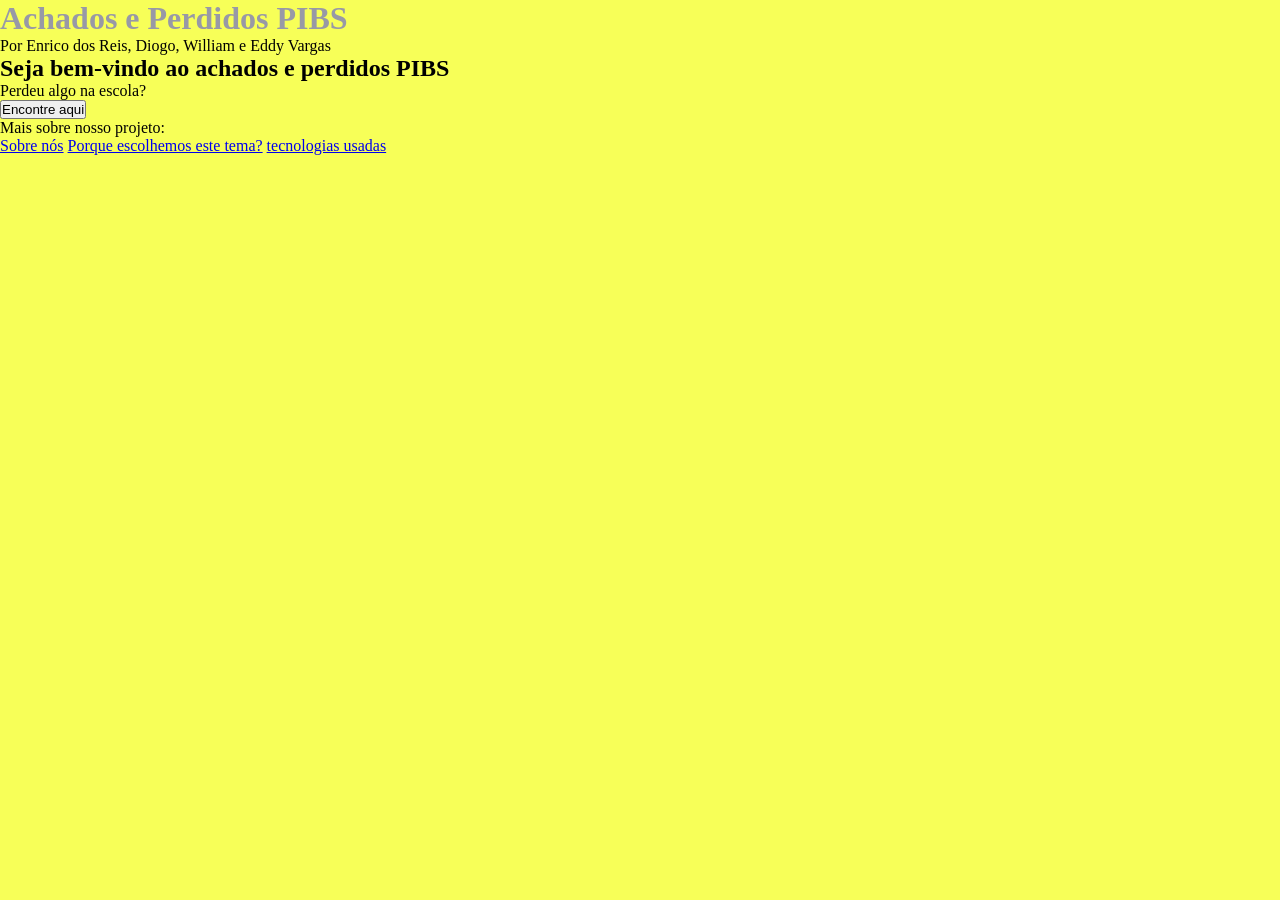
==== index.html @ ec010872 "Site começado de fato" ====
<!DOCTYPE html>
<html lang="pt-br">

<head>
    <meta charset="UTF-8">
    <meta name="viewport" content="width=device-width, initial-scale=1.0">
    <link rel="stylesheet" href="./style.css">
    <title>Document</title>
</head>

<body>
    <header>
        <h1>Achados e Perdidos PIBS</h1>
        <p>Por Enrico dos Reis, Diogo, William e Eddy Vargas</p>
    </header>
    <main>
        <h2>Seja bem-vindo ao achados e perdidos PIBS</h2>
        <p>Perdeu algo na escola?</p>
        <a href=""><input type="button" value="Encontre aqui"></a>
    </main>
    <footer>
        <p>Mais sobre nosso projeto:</p>
        <nav>
            <a href="./sobre.html">Sobre nós</a>
            <a href="./sobre.html">Porque escolhemos este tema?</a>
            <a href="./sobre.html">tecnologias usadas</a>
        </nav>
    </footer>
</body>

</html>
---- style.css ----
/* Cores:
#9899A6 Lavander grey
#02CF54 Malachite
#F7FF58 Canary Yellow
#FF934F Tangerine dream
#718F94 Slate grey
*/

* {
    box-sizing: border-box;
    margin: 0%;
    padding: 0%;
}

body {
    background-color: #F7FF58;
}

h1 {
    color: #9899A6
}
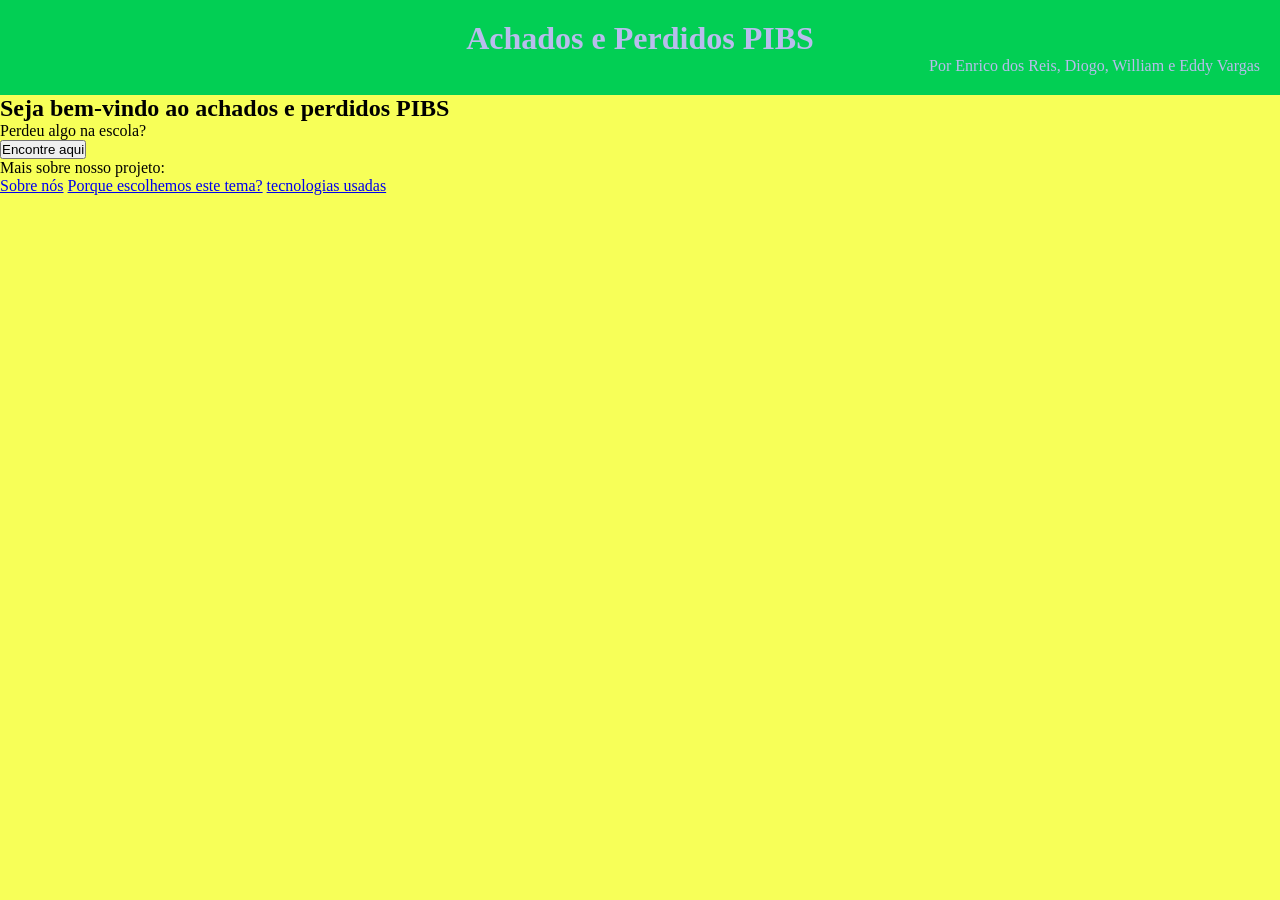
==== commit f0f1a166: "Site começado de fato" ====
--- a/index.html
+++ b/index.html
@@ -11,7 +11,7 @@
 <body>
     <header>
         <h1>Achados e Perdidos PIBS</h1>
-        <p>Por Enrico dos Reis, Diogo, William e Eddy Vargas</p>
+        <p id="criadores">Por Enrico dos Reis, Diogo, William e Eddy Vargas</p>
     </header>
     <main>
         <h2>Seja bem-vindo ao achados e perdidos PIBS</h2>
--- a/style.css
+++ b/style.css
@@ -16,6 +16,19 @@
     background-color: #F7FF58;
 }
 
+header { 
+    background-color:#02CF54;
+    color: #b9bced;
+    padding: 20px;
+}
+
 h1 {
-    color: #9899A6
+    display: flex;
+    justify-content: center;
+}
+
+#criadores {
+    display: flex;
+    align-items: flex-end;
+    justify-content: flex-end;
 }
